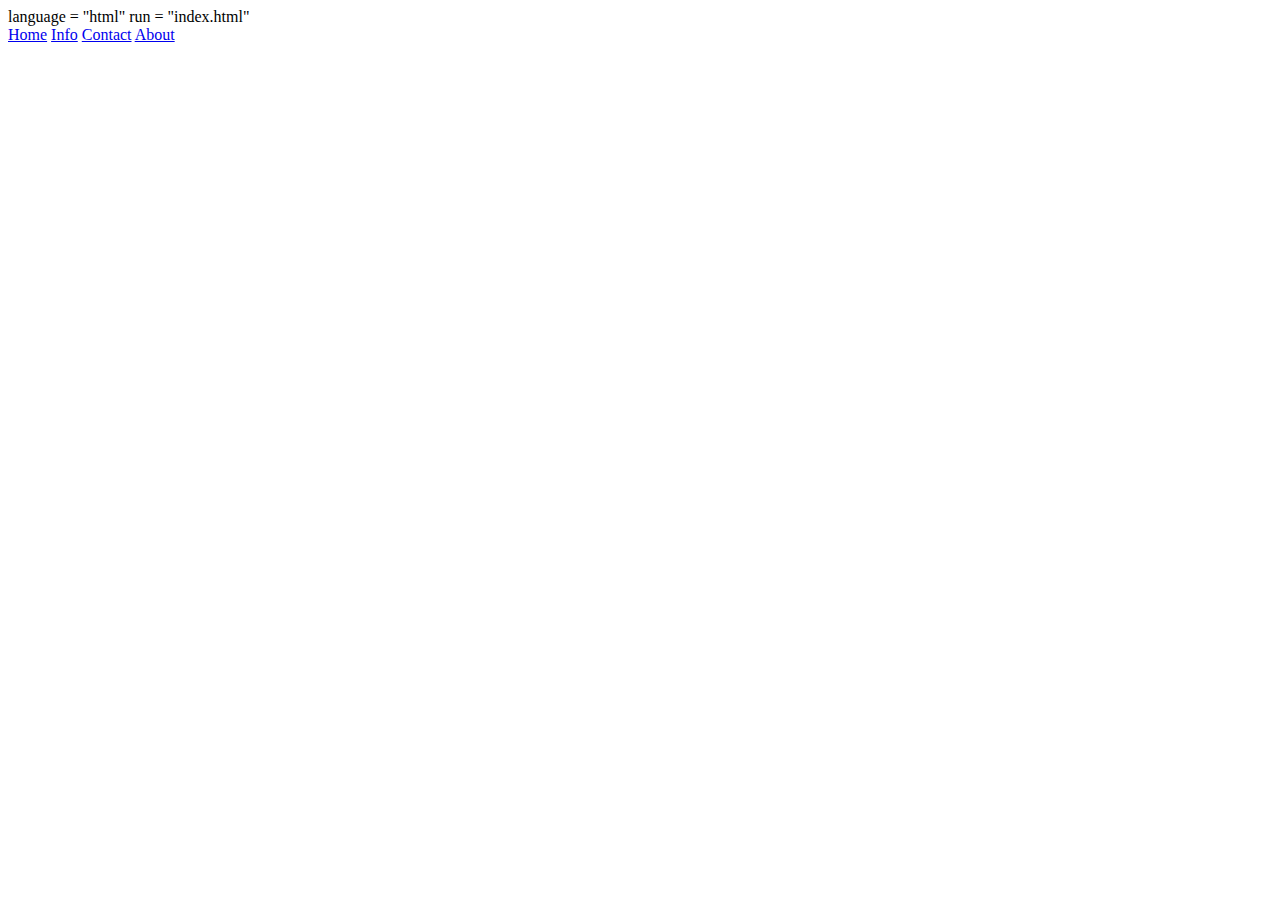
==== .replit.html @ aa013ab6 "huts" ====
language = "html"
run = "index.html"
<!DOCTYPE html>
<html>
  <head>
    <meta charset="utf-8">
    <meta name="viewport" content="width=device-width">
    <title>replit</title>
    <link href="style.css" rel="stylesheet" type="text/css" />
    <div class="topnav">
  <a class="active" href="Home.html">Home</a>
  <a href="#Info">Info</a>
  <a href="#contact">Contact</a>
  <a href="#about">About</a>

</div>
  </head>
  <body>

    <script src="script.js"></script>
  </body>
</html>
---- style.css ----
{body: backgound-color: darkblue;}
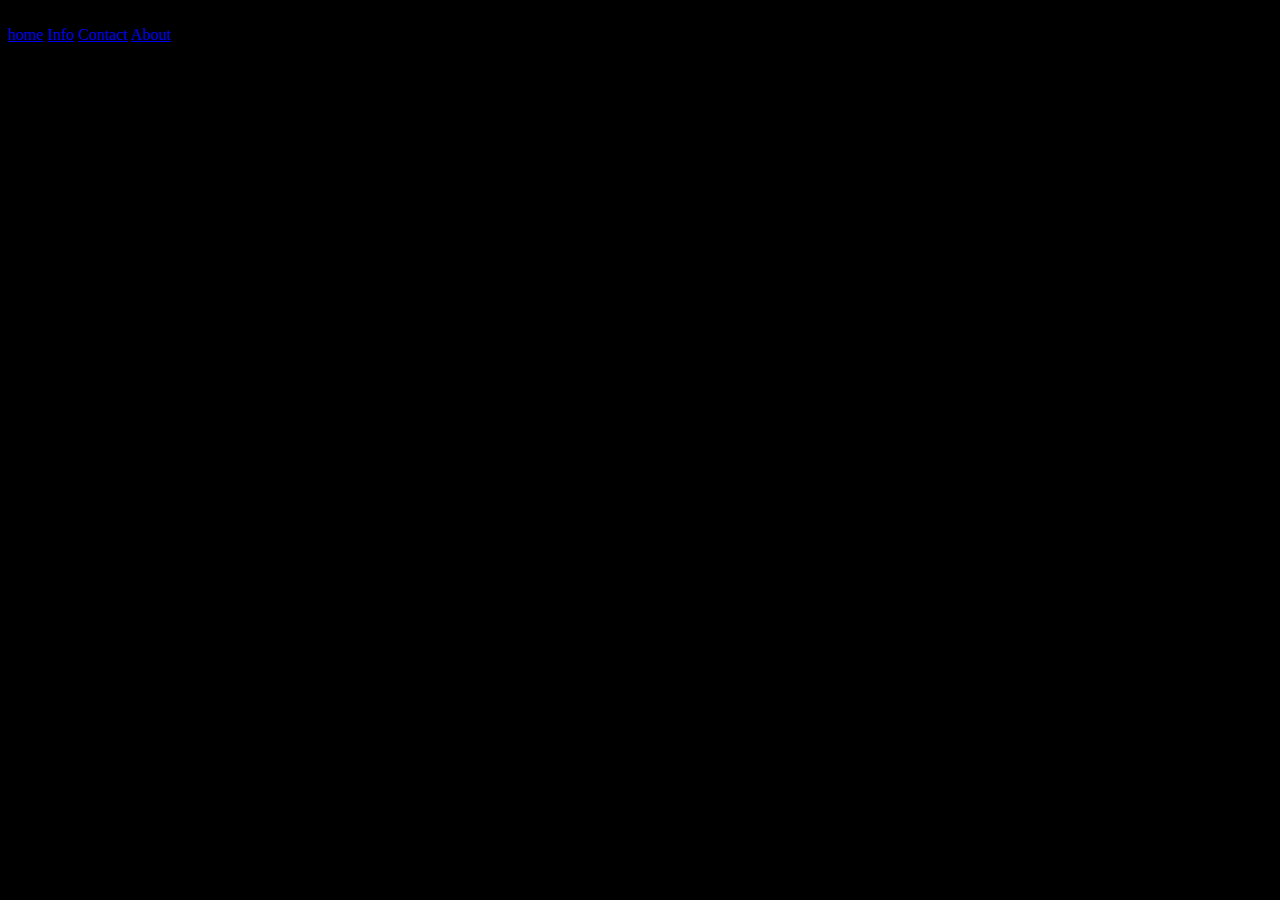
==== commit c99b7363: "bubble and index changed" ====
--- a/.replit.html
+++ b/.replit.html
@@ -8,7 +8,7 @@
     <title>replit</title>
     <link href="style.css" rel="stylesheet" type="text/css" />
     <div class="topnav">
-  <a class="active" href="Home.html">Home</a>
+  <a class="active" href="index.html">home</a>
   <a href="#Info">Info</a>
   <a href="#contact">Contact</a>
   <a href="#about">About</a>
--- a/style.css
+++ b/style.css
@@ -1 +1,16 @@
-{body: backgound-color: darkblue;}
+
+
+body {background-color: black;}
+.dot {
+  height: 150px;
+  width: 150px;
+  background-color: rgb(15, 219, 255);
+  border-radius: 50%;
+  display: inline-block;
+}
+
+img.bubbel {
+  height: 150px;
+  width: 150px;
+}
+
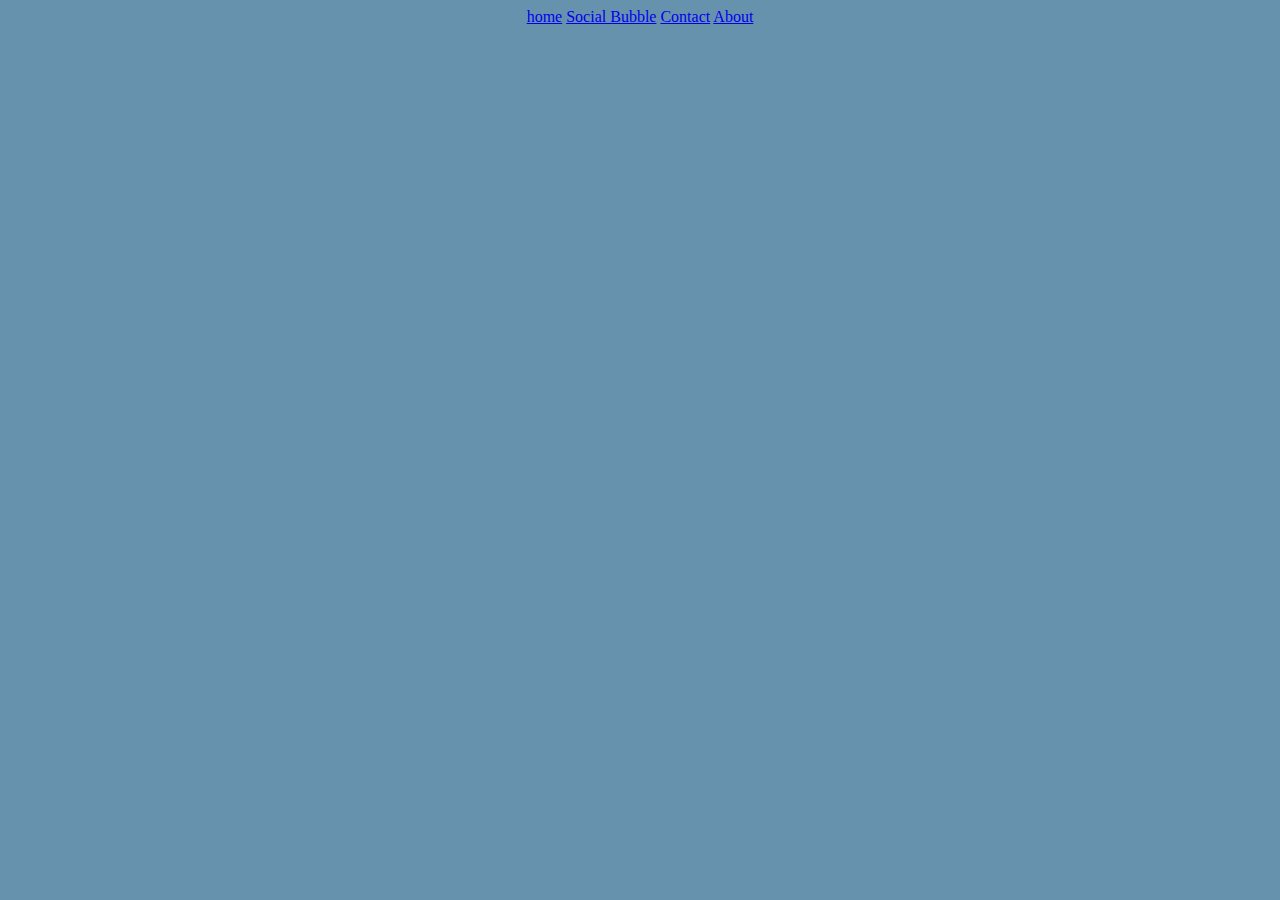
==== commit 69c6d485: "centeren" ====
--- a/.replit.html
+++ b/.replit.html
@@ -1,15 +1,15 @@
-language = "html"
-run = "index.html"
 <!DOCTYPE html>
 <html>
   <head>
+  <title>Social Bubble</title>
+  <link rel="ico" type="img/png" href="img/favicon.png">
     <meta charset="utf-8">
     <meta name="viewport" content="width=device-width">
     <title>replit</title>
     <link href="style.css" rel="stylesheet" type="text/css" />
     <div class="topnav">
   <a class="active" href="index.html">home</a>
-  <a href="#Info">Info</a>
+  <a href="#Info">Social Bubble</a>
   <a href="#contact">Contact</a>
   <a href="#about">About</a>
 
--- a/style.css
+++ b/style.css
@@ -1,16 +1,79 @@
 
-
-body {background-color: black;}
+body {
+  background-color:#6792AD;
+display: flex;
+justify-content: center;
+}
 .dot {
-  height: 150px;
+  height: 350px;
   width: 150px;
-  background-color: rgb(15, 219, 255);
+  background-color: white;
   border-radius: 50%;
   display: inline-block;
 }
-
-img.bubbel {
+.wrapper{
+  margin: auto;
+  width: 90%;  
+  border: 1px solid darkgreen;
+  position: relative;
+}
+a.bubble {
+  display:flex;/*CSS3*/
+  align-items:center;/*Vertical align*/
+  justify-content:center;/*horizontal align*/
   height: 150px;
   width: 150px;
+  background-size: 150px;
+  background-image: url(/img/bubble.png);
+  font-size: 30px;
+  position:absolute;
+  font-family: Arial, Helvetica, sans-serif;
+  font-style: italic; 
+  color:#5a6c75; 
+}
+.block{
+  display:flex;/*CSS3*/
+  align-items:center;/*Vertical align*/
+  justify-content:center;/*horizontal align*/
+  border: 1px solidrgb(90, 120, 200);
+  height: 150px;
+  width: 200px;
+  position: absolute;
+  color:#5a6c75;
+  background-color:#C6DAE6;
+  top:150px;
+  left:250px;
+  font-family: Arial, Helvetica, sans-serif;
+  font-style: italic;
+}
+li {
+  display: inline;
+  
+  float: right;
+}
+ul {
+  list-style-type: none;
+  margin: 0;
+  padding: 0;
+  overflow: hidden;
+  background-color: #333;
+  
+  font-style:montserat;
 }
 
+li {
+  float: left;
+}
+
+li a {
+  display: block;
+  color: white;
+  text-align: center;
+  padding: 14px 16px;
+  text-decoration: none;
+}
+
+li a:hover {
+  background-color: #111;
+}
+https://unsplash.com/s/photos/bubbles-background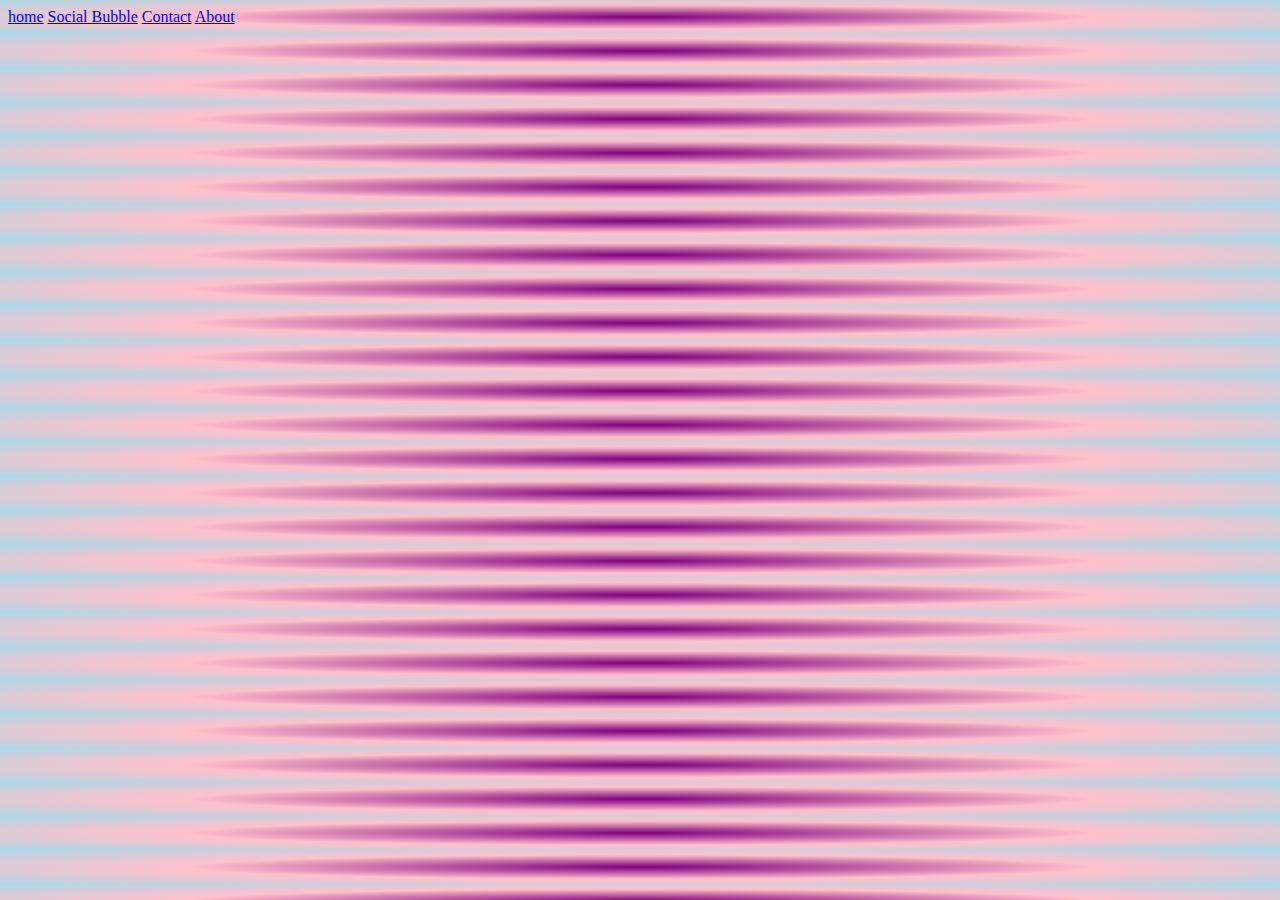
==== commit 0149d836: "background, display flex en begin met tekst erin gezet" ====
--- a/.replit.html
+++ b/.replit.html
@@ -2,7 +2,7 @@
 <html>
   <head>
   <title>Social Bubble</title>
-  <link rel="ico" type="img/png" href="img/favicon.png">
+   <link rel= "shortcut icon" type= "img/jpg" href= "img/download.jpg">
     <meta charset="utf-8">
     <meta name="viewport" content="width=device-width">
     <title>replit</title>
--- a/style.css
+++ b/style.css
@@ -1,8 +1,12 @@
+body{
 
-body {
-  background-color:#6792AD;
-display: flex;
-justify-content: center;
+ background-image: radial-gradient(purple, pink , lightblue);
+
+}
+
+.homepage{
+  display: flex;
+  justify-content: center;
 }
 .dot {
   height: 350px;
@@ -31,6 +35,19 @@
   font-style: italic; 
   color:#5a6c75; 
 }
+.bubble1{
+  top:100px;
+  left:50px;
+}
+.bubble2{
+  top:200px;
+  left:100px;
+}
+.bubble3{
+  top:50px;
+  left:400px;
+}
+
 .block{
   display:flex;/*CSS3*/
   align-items:center;/*Vertical align*/
@@ -76,4 +93,7 @@
 li a:hover {
   background-color: #111;
 }
+.paars {
+  display: inline;
+}
 https://unsplash.com/s/photos/bubbles-background